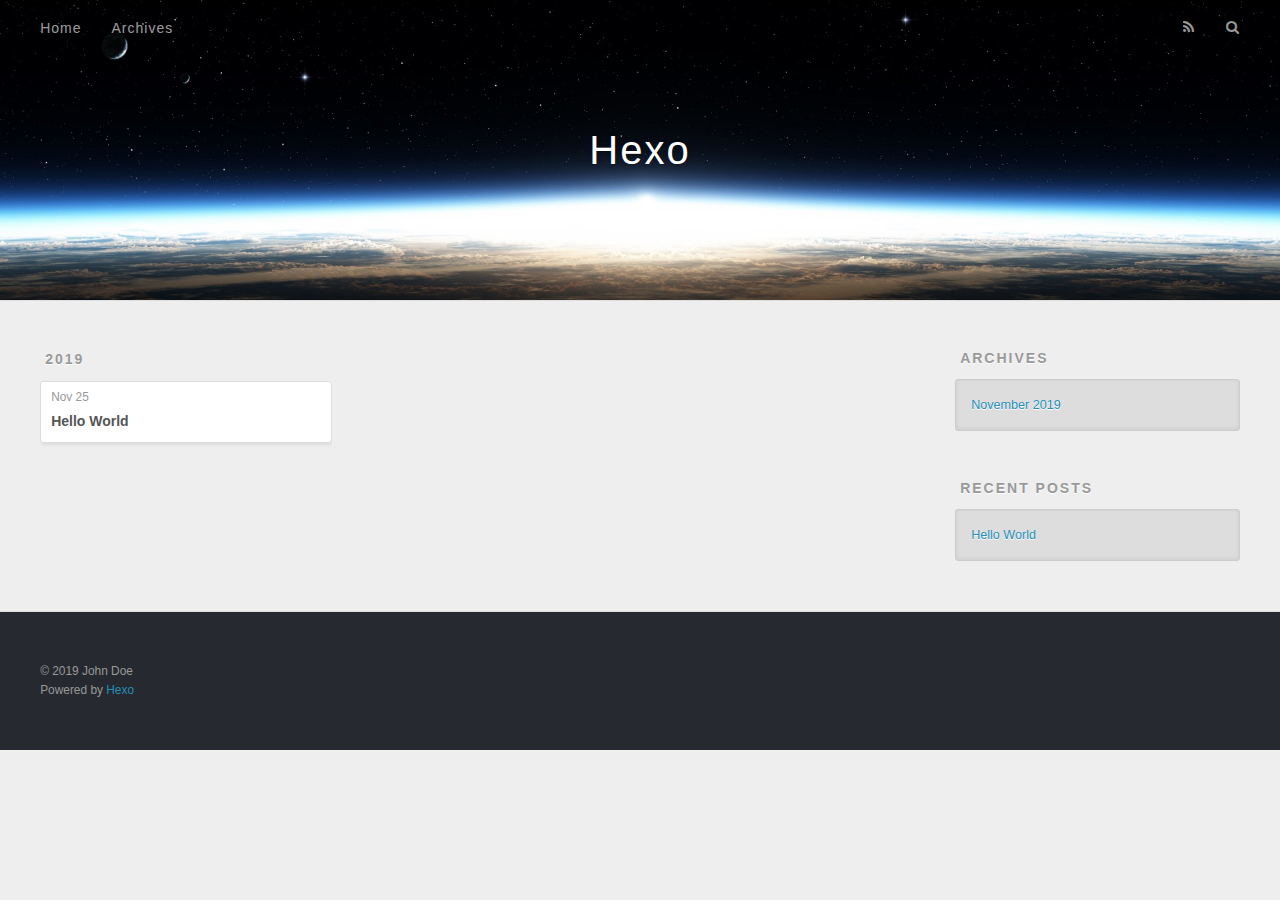
==== archives/index.html @ a78e25d3 "Site updated: 2019-11-25 18:58:09" ====
<!DOCTYPE html>
<html>
<head>
  <meta charset="utf-8">
  

  
  <title>Archives | Hexo</title>
  <meta name="viewport" content="width=device-width, initial-scale=1, maximum-scale=1">
  <meta property="og:type" content="website">
<meta property="og:title" content="Hexo">
<meta property="og:url" content="http:&#x2F;&#x2F;yoursite.com&#x2F;archives&#x2F;index.html">
<meta property="og:site_name" content="Hexo">
<meta property="og:locale" content="en">
<meta name="twitter:card" content="summary">
  
    <link rel="alternate" href="/atom.xml" title="Hexo" type="application/atom+xml">
  
  
    <link rel="icon" href="/favicon.png">
  
  
    <link href="//fonts.googleapis.com/css?family=Source+Code+Pro" rel="stylesheet" type="text/css">
  
  <link rel="stylesheet" href="/css/style.css">
</head>

<body>
  <div id="container">
    <div id="wrap">
      <header id="header">
  <div id="banner"></div>
  <div id="header-outer" class="outer">
    <div id="header-title" class="inner">
      <h1 id="logo-wrap">
        <a href="/" id="logo">Hexo</a>
      </h1>
      
    </div>
    <div id="header-inner" class="inner">
      <nav id="main-nav">
        <a id="main-nav-toggle" class="nav-icon"></a>
        
          <a class="main-nav-link" href="/">Home</a>
        
          <a class="main-nav-link" href="/archives">Archives</a>
        
      </nav>
      <nav id="sub-nav">
        
          <a id="nav-rss-link" class="nav-icon" href="/atom.xml" title="RSS Feed"></a>
        
        <a id="nav-search-btn" class="nav-icon" title="Search"></a>
      </nav>
      <div id="search-form-wrap">
        <form action="//google.com/search" method="get" accept-charset="UTF-8" class="search-form"><input type="search" name="q" class="search-form-input" placeholder="Search"><button type="submit" class="search-form-submit">&#xF002;</button><input type="hidden" name="sitesearch" value="http://yoursite.com"></form>
      </div>
    </div>
  </div>
</header>
      <div class="outer">
        <section id="main">
  
  
    
    
      
      
      <section class="archives-wrap">
        <div class="archive-year-wrap">
          <a href="/archives/2019" class="archive-year">2019</a>
        </div>
        <div class="archives">
    
    <article class="archive-article archive-type-post">
  <div class="archive-article-inner">
    <header class="archive-article-header">
      <a href="/2019/11/25/hello-world/" class="archive-article-date">
  <time datetime="2019-11-25T08:23:45.533Z" itemprop="datePublished">Nov 25</time>
</a>
      
  
    <h1 itemprop="name">
      <a class="archive-article-title" href="/2019/11/25/hello-world/">Hello World</a>
    </h1>
  

    </header>
  </div>
</article>
  
  
    </div></section>
  


</section>
        
          <aside id="sidebar">
  
    

  
    

  
    
  
    
  <div class="widget-wrap">
    <h3 class="widget-title">Archives</h3>
    <div class="widget">
      <ul class="archive-list"><li class="archive-list-item"><a class="archive-list-link" href="/archives/2019/11/">November 2019</a></li></ul>
    </div>
  </div>


  
    
  <div class="widget-wrap">
    <h3 class="widget-title">Recent Posts</h3>
    <div class="widget">
      <ul>
        
          <li>
            <a href="/2019/11/25/hello-world/">Hello World</a>
          </li>
        
      </ul>
    </div>
  </div>

  
</aside>
        
      </div>
      <footer id="footer">
  
  <div class="outer">
    <div id="footer-info" class="inner">
      &copy; 2019 John Doe<br>
      Powered by <a href="http://hexo.io/" target="_blank">Hexo</a>
    </div>
  </div>
</footer>
    </div>
    <nav id="mobile-nav">
  
    <a href="/" class="mobile-nav-link">Home</a>
  
    <a href="/archives" class="mobile-nav-link">Archives</a>
  
</nav>
    

<script src="//ajax.googleapis.com/ajax/libs/jquery/2.0.3/jquery.min.js"></script>


  <link rel="stylesheet" href="/fancybox/jquery.fancybox.css">
  <script src="/fancybox/jquery.fancybox.pack.js"></script>


<script src="/js/script.js"></script>



  </div>
</body>
</html>
---- css/style.css ----
body {
  width: 100%;
}
body:before,
body:after {
  content: "";
  display: table;
}
body:after {
  clear: both;
}
html,
body,
div,
span,
applet,
object,
iframe,
h1,
h2,
h3,
h4,
h5,
h6,
p,
blockquote,
pre,
a,
abbr,
acronym,
address,
big,
cite,
code,
del,
dfn,
em,
img,
ins,
kbd,
q,
s,
samp,
small,
strike,
strong,
sub,
sup,
tt,
var,
dl,
dt,
dd,
ol,
ul,
li,
fieldset,
form,
label,
legend,
table,
caption,
tbody,
tfoot,
thead,
tr,
th,
td {
  margin: 0;
  padding: 0;
  border: 0;
  outline: 0;
  font-weight: inherit;
  font-style: inherit;
  font-family: inherit;
  font-size: 100%;
  vertical-align: baseline;
}
body {
  line-height: 1;
  color: #000;
  background: #fff;
}
ol,
ul {
  list-style: none;
}
table {
  border-collapse: separate;
  border-spacing: 0;
  vertical-align: middle;
}
caption,
th,
td {
  text-align: left;
  font-weight: normal;
  vertical-align: middle;
}
a img {
  border: none;
}
input,
button {
  margin: 0;
  padding: 0;
}
input::-moz-focus-inner,
button::-moz-focus-inner {
  border: 0;
  padding: 0;
}
@font-face {
  font-family: FontAwesome;
  font-style: normal;
  font-weight: normal;
  src: url("fonts/fontawesome-webfont.eot?v=#4.0.3");
  src: url("fonts/fontawesome-webfont.eot?#iefix&v=#4.0.3") format("embedded-opentype"), url("fonts/fontawesome-webfont.woff?v=#4.0.3") format("woff"), url("fonts/fontawesome-webfont.ttf?v=#4.0.3") format("truetype"), url("fonts/fontawesome-webfont.svg#fontawesomeregular?v=#4.0.3") format("svg");
}
html,
body,
#container {
  height: 100%;
}
body {
  background: #eee;
  font: 14px -apple-system, BlinkMacSystemFont, "Segoe UI", "Roboto", "Oxygen", "Ubuntu", "Cantarell", "Fira Sans", "Droid Sans", "Helvetica Neue", sans-serif;
  -webkit-text-size-adjust: 100%;
}
.outer {
  max-width: 1220px;
  margin: 0 auto;
  padding: 0 20px;
}
.outer:before,
.outer:after {
  content: "";
  display: table;
}
.outer:after {
  clear: both;
}
.inner {
  display: inline;
  float: left;
  width: 98.33333333333333%;
  margin: 0 0.833333333333333%;
}
.left,
.alignleft {
  float: left;
}
.right,
.alignright {
  float: right;
}
.clear {
  clear: both;
}
#container {
  position: relative;
}
.mobile-nav-on {
  overflow: hidden;
}
#wrap {
  height: 100%;
  width: 100%;
  position: absolute;
  top: 0;
  left: 0;
  -webkit-transition: 0.2s ease-out;
  -moz-transition: 0.2s ease-out;
  -ms-transition: 0.2s ease-out;
  transition: 0.2s ease-out;
  z-index: 1;
  background: #eee;
}
.mobile-nav-on #wrap {
  left: 280px;
}
@media screen and (min-width: 768px) {
  #main {
    display: inline;
    float: left;
    width: 73.33333333333333%;
    margin: 0 0.833333333333333%;
  }
}
.article-date,
.article-category-link,
.archive-year,
.widget-title {
  text-decoration: none;
  text-transform: uppercase;
  letter-spacing: 2px;
  color: #999;
  margin-bottom: 1em;
  margin-left: 5px;
  line-height: 1em;
  text-shadow: 0 1px #fff;
  font-weight: bold;
}
.article-inner,
.archive-article-inner {
  background: #fff;
  -webkit-box-shadow: 1px 2px 3px #ddd;
  box-shadow: 1px 2px 3px #ddd;
  border: 1px solid #ddd;
  border-radius: 3px;
}
.article-entry h1,
.widget h1 {
  font-size: 2em;
}
.article-entry h2,
.widget h2 {
  font-size: 1.5em;
}
.article-entry h3,
.widget h3 {
  font-size: 1.3em;
}
.article-entry h4,
.widget h4 {
  font-size: 1.2em;
}
.article-entry h5,
.widget h5 {
  font-size: 1em;
}
.article-entry h6,
.widget h6 {
  font-size: 1em;
  color: #999;
}
.article-entry hr,
.widget hr {
  border: 1px dashed #ddd;
}
.article-entry strong,
.widget strong {
  font-weight: bold;
}
.article-entry em,
.widget em,
.article-entry cite,
.widget cite {
  font-style: italic;
}
.article-entry sup,
.widget sup,
.article-entry sub,
.widget sub {
  font-size: 0.75em;
  line-height: 0;
  position: relative;
  vertical-align: baseline;
}
.article-entry sup,
.widget sup {
  top: -0.5em;
}
.article-entry sub,
.widget sub {
  bottom: -0.2em;
}
.article-entry small,
.widget small {
  font-size: 0.85em;
}
.article-entry acronym,
.widget acronym,
.article-entry abbr,
.widget abbr {
  border-bottom: 1px dotted;
}
.article-entry ul,
.widget ul,
.article-entry ol,
.widget ol,
.article-entry dl,
.widget dl {
  margin: 0 20px;
  line-height: 1.6em;
}
.article-entry ul ul,
.widget ul ul,
.article-entry ol ul,
.widget ol ul,
.article-entry ul ol,
.widget ul ol,
.article-entry ol ol,
.widget ol ol {
  margin-top: 0;
  margin-bottom: 0;
}
.article-entry ul,
.widget ul {
  list-style: disc;
}
.article-entry ol,
.widget ol {
  list-style: decimal;
}
.article-entry dt,
.widget dt {
  font-weight: bold;
}
#header {
  height: 300px;
  position: relative;
  border-bottom: 1px solid #ddd;
}
#header:before,
#header:after {
  content: "";
  position: absolute;
  left: 0;
  right: 0;
  height: 40px;
}
#header:before {
  top: 0;
  background: -webkit-linear-gradient(rgba(0,0,0,0.2), transparent);
  background: -moz-linear-gradient(rgba(0,0,0,0.2), transparent);
  background: -ms-linear-gradient(rgba(0,0,0,0.2), transparent);
  background: linear-gradient(rgba(0,0,0,0.2), transparent);
}
#header:after {
  bottom: 0;
  background: -webkit-linear-gradient(transparent, rgba(0,0,0,0.2));
  background: -moz-linear-gradient(transparent, rgba(0,0,0,0.2));
  background: -ms-linear-gradient(transparent, rgba(0,0,0,0.2));
  background: linear-gradient(transparent, rgba(0,0,0,0.2));
}
#header-outer {
  height: 100%;
  position: relative;
}
#header-inner {
  position: relative;
  overflow: hidden;
}
#banner {
  position: absolute;
  top: 0;
  left: 0;
  width: 100%;
  height: 100%;
  background: url("images/banner.jpg") center #000;
  -webkit-background-size: cover;
  -moz-background-size: cover;
  background-size: cover;
  z-index: -1;
}
#header-title {
  text-align: center;
  height: 40px;
  position: absolute;
  top: 50%;
  left: 0;
  margin-top: -20px;
}
#logo,
#subtitle {
  text-decoration: none;
  color: #fff;
  font-weight: 300;
  text-shadow: 0 1px 4px rgba(0,0,0,0.3);
}
#logo {
  font-size: 40px;
  line-height: 40px;
  letter-spacing: 2px;
}
#subtitle {
  font-size: 16px;
  line-height: 16px;
  letter-spacing: 1px;
}
#subtitle-wrap {
  margin-top: 16px;
}
#main-nav {
  float: left;
  margin-left: -15px;
}
.nav-icon,
.main-nav-link {
  float: left;
  color: #fff;
  opacity: 0.6;
  text-decoration: none;
  text-shadow: 0 1px rgba(0,0,0,0.2);
  -webkit-transition: opacity 0.2s;
  -moz-transition: opacity 0.2s;
  -ms-transition: opacity 0.2s;
  transition: opacity 0.2s;
  display: block;
  padding: 20px 15px;
}
.nav-icon:hover,
.main-nav-link:hover {
  opacity: 1;
}
.nav-icon {
  font-family: FontAwesome;
  text-align: center;
  font-size: 14px;
  width: 14px;
  height: 14px;
  padding: 20px 15px;
  position: relative;
  cursor: pointer;
}
.main-nav-link {
  font-weight: 300;
  letter-spacing: 1px;
}
@media screen and (max-width: 479px) {
  .main-nav-link {
    display: none;
  }
}
#main-nav-toggle {
  display: none;
}
#main-nav-toggle:before {
  content: "\f0c9";
}
@media screen and (max-width: 479px) {
  #main-nav-toggle {
    display: block;
  }
}
#sub-nav {
  float: right;
  margin-right: -15px;
}
#nav-rss-link:before {
  content: "\f09e";
}
#nav-search-btn:before {
  content: "\f002";
}
#search-form-wrap {
  position: absolute;
  top: 15px;
  width: 150px;
  height: 30px;
  right: -150px;
  opacity: 0;
  -webkit-transition: 0.2s ease-out;
  -moz-transition: 0.2s ease-out;
  -ms-transition: 0.2s ease-out;
  transition: 0.2s ease-out;
}
#search-form-wrap.on {
  opacity: 1;
  right: 0;
}
@media screen and (max-width: 479px) {
  #search-form-wrap {
    width: 100%;
    right: -100%;
  }
}
.search-form {
  position: absolute;
  top: 0;
  left: 0;
  right: 0;
  background: #fff;
  padding: 5px 15px;
  border-radius: 15px;
  -webkit-box-shadow: 0 0 10px rgba(0,0,0,0.3);
  box-shadow: 0 0 10px rgba(0,0,0,0.3);
}
.search-form-input {
  border: none;
  background: none;
  color: #555;
  width: 100%;
  font: 13px -apple-system, BlinkMacSystemFont, "Segoe UI", "Roboto", "Oxygen", "Ubuntu", "Cantarell", "Fira Sans", "Droid Sans", "Helvetica Neue", sans-serif;
  outline: none;
}
.search-form-input::-webkit-search-results-decoration,
.search-form-input::-webkit-search-cancel-button {
  -webkit-appearance: none;
}
.search-form-submit {
  position: absolute;
  top: 50%;
  right: 10px;
  margin-top: -7px;
  font: 13px FontAwesome;
  border: none;
  background: none;
  color: #bbb;
  cursor: pointer;
}
.search-form-submit:hover,
.search-form-submit:focus {
  color: #777;
}
.article {
  margin: 50px 0;
}
.article-inner {
  overflow: hidden;
}
.article-meta:before,
.article-meta:after {
  content: "";
  display: table;
}
.article-meta:after {
  clear: both;
}
.article-date {
  float: left;
}
.article-category {
  float: left;
  line-height: 1em;
  color: #ccc;
  text-shadow: 0 1px #fff;
  margin-left: 8px;
}
.article-category:before {
  content: "\2022";
}
.article-category-link {
  margin: 0 12px 1em;
}
.article-header {
  padding: 20px 20px 0;
}
.article-title {
  text-decoration: none;
  font-size: 2em;
  font-weight: bold;
  color: #555;
  line-height: 1.1em;
  -webkit-transition: color 0.2s;
  -moz-transition: color 0.2s;
  -ms-transition: color 0.2s;
  transition: color 0.2s;
}
a.article-title:hover {
  color: #258fb8;
}
.article-entry {
  color: #555;
  padding: 0 20px;
}
.article-entry:before,
.article-entry:after {
  content: "";
  display: table;
}
.article-entry:after {
  clear: both;
}
.article-entry p,
.article-entry table {
  line-height: 1.6em;
  margin: 1.6em 0;
}
.article-entry h1,
.article-entry h2,
.article-entry h3,
.article-entry h4,
.article-entry h5,
.article-entry h6 {
  font-weight: bold;
}
.article-entry h1,
.article-entry h2,
.article-entry h3,
.article-entry h4,
.article-entry h5,
.article-entry h6 {
  line-height: 1.1em;
  margin: 1.1em 0;
}
.article-entry a {
  color: #258fb8;
  text-decoration: none;
}
.article-entry a:hover {
  text-decoration: underline;
}
.article-entry ul,
.article-entry ol,
.article-entry dl {
  margin-top: 1.6em;
  margin-bottom: 1.6em;
}
.article-entry img,
.article-entry video {
  max-width: 100%;
  height: auto;
  display: block;
  margin: auto;
}
.article-entry iframe {
  border: none;
}
.article-entry table {
  width: 100%;
  border-collapse: collapse;
  border-spacing: 0;
}
.article-entry th {
  font-weight: bold;
  border-bottom: 3px solid #ddd;
  padding-bottom: 0.5em;
}
.article-entry td {
  border-bottom: 1px solid #ddd;
  padding: 10px 0;
}
.article-entry blockquote {
  font-family: Georgia, "Times New Roman", serif;
  font-size: 1.4em;
  margin: 1.6em 20px;
  text-align: center;
}
.article-entry blockquote footer {
  font-size: 14px;
  margin: 1.6em 0;
  font-family: -apple-system, BlinkMacSystemFont, "Segoe UI", "Roboto", "Oxygen", "Ubuntu", "Cantarell", "Fira Sans", "Droid Sans", "Helvetica Neue", sans-serif;
}
.article-entry blockquote footer cite:before {
  content: "—";
  padding: 0 0.5em;
}
.article-entry .pullquote {
  text-align: left;
  width: 45%;
  margin: 0;
}
.article-entry .pullquote.left {
  margin-left: 0.5em;
  margin-right: 1em;
}
.article-entry .pullquote.right {
  margin-right: 0.5em;
  margin-left: 1em;
}
.article-entry .caption {
  color: #999;
  display: block;
  font-size: 0.9em;
  margin-top: 0.5em;
  position: relative;
  text-align: center;
}
.article-entry .video-container {
  position: relative;
  padding-top: 56.25%;
  height: 0;
  overflow: hidden;
}
.article-entry .video-container iframe,
.article-entry .video-container object,
.article-entry .video-container embed {
  position: absolute;
  top: 0;
  left: 0;
  width: 100%;
  height: 100%;
  margin-top: 0;
}
.article-more-link a {
  display: inline-block;
  line-height: 1em;
  padding: 6px 15px;
  border-radius: 15px;
  background: #eee;
  color: #999;
  text-shadow: 0 1px #fff;
  text-decoration: none;
}
.article-more-link a:hover {
  background: #258fb8;
  color: #fff;
  text-decoration: none;
  text-shadow: 0 1px #1e7293;
}
.article-footer {
  font-size: 0.85em;
  line-height: 1.6em;
  border-top: 1px solid #ddd;
  padding-top: 1.6em;
  margin: 0 20px 20px;
}
.article-footer:before,
.article-footer:after {
  content: "";
  display: table;
}
.article-footer:after {
  clear: both;
}
.article-footer a {
  color: #999;
  text-decoration: none;
}
.article-footer a:hover {
  color: #555;
}
.article-tag-list-item {
  float: left;
  margin-right: 10px;
}
.article-tag-list-link:before {
  content: "#";
}
.article-comment-link {
  float: right;
}
.article-comment-link:before {
  content: "\f075";
  font-family: FontAwesome;
  padding-right: 8px;
}
.article-share-link {
  cursor: pointer;
  float: right;
  margin-left: 20px;
}
.article-share-link:before {
  content: "\f064";
  font-family: FontAwesome;
  padding-right: 6px;
}
#article-nav {
  position: relative;
}
#article-nav:before,
#article-nav:after {
  content: "";
  display: table;
}
#article-nav:after {
  clear: both;
}
@media screen and (min-width: 768px) {
  #article-nav {
    margin: 50px 0;
  }
  #article-nav:before {
    width: 8px;
    height: 8px;
    position: absolute;
    top: 50%;
    left: 50%;
    margin-top: -4px;
    margin-left: -4px;
    content: "";
    border-radius: 50%;
    background: #ddd;
    -webkit-box-shadow: 0 1px 2px #fff;
    box-shadow: 0 1px 2px #fff;
  }
}
.article-nav-link-wrap {
  text-decoration: none;
  text-shadow: 0 1px #fff;
  color: #999;
  -webkit-box-sizing: border-box;
  -moz-box-sizing: border-box;
  box-sizing: border-box;
  margin-top: 50px;
  text-align: center;
  display: block;
}
.article-nav-link-wrap:hover {
  color: #555;
}
@media screen and (min-width: 768px) {
  .article-nav-link-wrap {
    width: 50%;
    margin-top: 0;
  }
}
@media screen and (min-width: 768px) {
  #article-nav-newer {
    float: left;
    text-align: right;
    padding-right: 20px;
  }
}
@media screen and (min-width: 768px) {
  #article-nav-older {
    float: right;
    text-align: left;
    padding-left: 20px;
  }
}
.article-nav-caption {
  text-transform: uppercase;
  letter-spacing: 2px;
  color: #ddd;
  line-height: 1em;
  font-weight: bold;
}
#article-nav-newer .article-nav-caption {
  margin-right: -2px;
}
.article-nav-title {
  font-size: 0.85em;
  line-height: 1.6em;
  margin-top: 0.5em;
}
.article-share-box {
  position: absolute;
  display: none;
  background: #fff;
  -webkit-box-shadow: 1px 2px 10px rgba(0,0,0,0.2);
  box-shadow: 1px 2px 10px rgba(0,0,0,0.2);
  border-radius: 3px;
  margin-left: -145px;
  overflow: hidden;
  z-index: 1;
}
.article-share-box.on {
  display: block;
}
.article-share-input {
  width: 100%;
  background: none;
  -webkit-box-sizing: border-box;
  -moz-box-sizing: border-box;
  box-sizing: border-box;
  font: 14px -apple-system, BlinkMacSystemFont, "Segoe UI", "Roboto", "Oxygen", "Ubuntu", "Cantarell", "Fira Sans", "Droid Sans", "Helvetica Neue", sans-serif;
  padding: 0 15px;
  color: #555;
  outline: none;
  border: 1px solid #ddd;
  border-radius: 3px 3px 0 0;
  height: 36px;
  line-height: 36px;
}
.article-share-links {
  background: #eee;
}
.article-share-links:before,
.article-share-links:after {
  content: "";
  display: table;
}
.article-share-links:after {
  clear: both;
}
.article-share-twitter,
.article-share-facebook,
.article-share-pinterest,
.article-share-google {
  width: 50px;
  height: 36px;
  display: block;
  float: left;
  position: relative;
  color: #999;
  text-shadow: 0 1px #fff;
}
.article-share-twitter:before,
.article-share-facebook:before,
.article-share-pinterest:before,
.article-share-google:before {
  font-size: 20px;
  font-family: FontAwesome;
  width: 20px;
  height: 20px;
  position: absolute;
  top: 50%;
  left: 50%;
  margin-top: -10px;
  margin-left: -10px;
  text-align: center;
}
.article-share-twitter:hover,
.article-share-facebook:hover,
.article-share-pinterest:hover,
.article-share-google:hover {
  color: #fff;
}
.article-share-twitter:before {
  content: "\f099";
}
.article-share-twitter:hover {
  background: #00aced;
  text-shadow: 0 1px #008abe;
}
.article-share-facebook:before {
  content: "\f09a";
}
.article-share-facebook:hover {
  background: #3b5998;
  text-shadow: 0 1px #2f477a;
}
.article-share-pinterest:before {
  content: "\f0d2";
}
.article-share-pinterest:hover {
  background: #cb2027;
  text-shadow: 0 1px #a21a1f;
}
.article-share-google:before {
  content: "\f0d5";
}
.article-share-google:hover {
  background: #dd4b39;
  text-shadow: 0 1px #be3221;
}
.article-gallery {
  background: #000;
  position: relative;
}
.article-gallery-photos {
  position: relative;
  overflow: hidden;
}
.article-gallery-img {
  display: none;
  max-width: 100%;
}
.article-gallery-img:first-child {
  display: block;
}
.article-gallery-img.loaded {
  position: absolute;
  display: block;
}
.article-gallery-img img {
  display: block;
  max-width: 100%;
  margin: 0 auto;
}
#comments {
  background: #fff;
  -webkit-box-shadow: 1px 2px 3px #ddd;
  box-shadow: 1px 2px 3px #ddd;
  padding: 20px;
  border: 1px solid #ddd;
  border-radius: 3px;
  margin: 50px 0;
}
#comments a {
  color: #258fb8;
}
.archives-wrap {
  margin: 50px 0;
}
.archives:before,
.archives:after {
  content: "";
  display: table;
}
.archives:after {
  clear: both;
}
.archive-year-wrap {
  margin-bottom: 1em;
}
.archives {
  -webkit-column-gap: 10px;
  -moz-column-gap: 10px;
  column-gap: 10px;
}
@media screen and (min-width: 480px) and (max-width: 767px) {
  .archives {
    -webkit-column-count: 2;
    -moz-column-count: 2;
    column-count: 2;
  }
}
@media screen and (min-width: 768px) {
  .archives {
    -webkit-column-count: 3;
    -moz-column-count: 3;
    column-count: 3;
  }
}
.archive-article {
  -webkit-column-break-inside: avoid;
  page-break-inside: avoid;
  overflow: hidden;
  break-inside: avoid-column;
}
.archive-article-inner {
  padding: 10px;
  margin-bottom: 15px;
}
.archive-article-title {
  text-decoration: none;
  font-weight: bold;
  color: #555;
  -webkit-transition: color 0.2s;
  -moz-transition: color 0.2s;
  -ms-transition: color 0.2s;
  transition: color 0.2s;
  line-height: 1.6em;
}
.archive-article-title:hover {
  color: #258fb8;
}
.archive-article-footer {
  margin-top: 1em;
}
.archive-article-date {
  color: #999;
  text-decoration: none;
  font-size: 0.85em;
  line-height: 1em;
  margin-bottom: 0.5em;
  display: block;
}
#page-nav {
  margin: 50px auto;
  background: #fff;
  -webkit-box-shadow: 1px 2px 3px #ddd;
  box-shadow: 1px 2px 3px #ddd;
  border: 1px solid #ddd;
  border-radius: 3px;
  text-align: center;
  color: #999;
  overflow: hidden;
}
#page-nav:before,
#page-nav:after {
  content: "";
  display: table;
}
#page-nav:after {
  clear: both;
}
#page-nav a,
#page-nav span {
  padding: 10px 20px;
  line-height: 1;
  height: 2ex;
}
#page-nav a {
  color: #999;
  text-decoration: none;
}
#page-nav a:hover {
  background: #999;
  color: #fff;
}
#page-nav .prev {
  float: left;
}
#page-nav .next {
  float: right;
}
#page-nav .page-number {
  display: inline-block;
}
@media screen and (max-width: 479px) {
  #page-nav .page-number {
    display: none;
  }
}
#page-nav .current {
  color: #555;
  font-weight: bold;
}
#page-nav .space {
  color: #ddd;
}
#footer {
  background: #262a30;
  padding: 50px 0;
  border-top: 1px solid #ddd;
  color: #999;
}
#footer a {
  color: #258fb8;
  text-decoration: none;
}
#footer a:hover {
  text-decoration: underline;
}
#footer-info {
  line-height: 1.6em;
  font-size: 0.85em;
}
.article-entry pre,
.article-entry .highlight {
  background: #2d2d2d;
  margin: 0 -20px;
  padding: 15px 20px;
  border-style: solid;
  border-color: #ddd;
  border-width: 1px 0;
  overflow: auto;
  color: #ccc;
  line-height: 22.400000000000002px;
}
.article-entry .highlight .gutter pre,
.article-entry .gist .gist-file .gist-data .line-numbers {
  color: #666;
  font-size: 0.85em;
}
.article-entry pre,
.article-entry code {
  font-family: "Source Code Pro", Consolas, Monaco, Menlo, Consolas, monospace;
}
.article-entry code {
  background: #eee;
  text-shadow: 0 1px #fff;
  padding: 0 0.3em;
}
.article-entry pre code {
  background: none;
  text-shadow: none;
  padding: 0;
}
.article-entry .highlight pre {
  border: none;
  margin: 0;
  padding: 0;
}
.article-entry .highlight table {
  margin: 0;
  width: auto;
}
.article-entry .highlight td {
  border: none;
  padding: 0;
}
.article-entry .highlight figcaption {
  font-size: 0.85em;
  color: #999;
  line-height: 1em;
  margin-bottom: 1em;
}
.article-entry .highlight figcaption:before,
.article-entry .highlight figcaption:after {
  content: "";
  display: table;
}
.article-entry .highlight figcaption:after {
  clear: both;
}
.article-entry .highlight figcaption a {
  float: right;
}
.article-entry .highlight .gutter pre {
  text-align: right;
  padding-right: 20px;
}
.article-entry .highlight .line {
  height: 22.400000000000002px;
}
.article-entry .highlight .line.marked {
  background: #515151;
}
.article-entry .gist {
  margin: 0 -20px;
  border-style: solid;
  border-color: #ddd;
  border-width: 1px 0;
  background: #2d2d2d;
  padding: 15px 20px 15px 0;
}
.article-entry .gist .gist-file {
  border: none;
  font-family: "Source Code Pro", Consolas, Monaco, Menlo, Consolas, monospace;
  margin: 0;
}
.article-entry .gist .gist-file .gist-data {
  background: none;
  border: none;
}
.article-entry .gist .gist-file .gist-data .line-numbers {
  background: none;
  border: none;
  padding: 0 20px 0 0;
}
.article-entry .gist .gist-file .gist-data .line-data {
  padding: 0 !important;
}
.article-entry .gist .gist-file .highlight {
  margin: 0;
  padding: 0;
  border: none;
}
.article-entry .gist .gist-file .gist-meta {
  background: #2d2d2d;
  color: #999;
  font: 0.85em -apple-system, BlinkMacSystemFont, "Segoe UI", "Roboto", "Oxygen", "Ubuntu", "Cantarell", "Fira Sans", "Droid Sans", "Helvetica Neue", sans-serif;
  text-shadow: 0 0;
  padding: 0;
  margin-top: 1em;
  margin-left: 20px;
}
.article-entry .gist .gist-file .gist-meta a {
  color: #258fb8;
  font-weight: normal;
}
.article-entry .gist .gist-file .gist-meta a:hover {
  text-decoration: underline;
}
pre .comment,
pre .title {
  color: #999;
}
pre .variable,
pre .attribute,
pre .tag,
pre .regexp,
pre .ruby .constant,
pre .xml .tag .title,
pre .xml .pi,
pre .xml .doctype,
pre .html .doctype,
pre .css .id,
pre .css .class,
pre .css .pseudo {
  color: #f2777a;
}
pre .number,
pre .preprocessor,
pre .built_in,
pre .literal,
pre .params,
pre .constant {
  color: #f99157;
}
pre .class,
pre .ruby .class .title,
pre .css .rules .attribute {
  color: #9c9;
}
pre .string,
pre .value,
pre .inheritance,
pre .header,
pre .ruby .symbol,
pre .xml .cdata {
  color: #9c9;
}
pre .css .hexcolor {
  color: #6cc;
}
pre .function,
pre .python .decorator,
pre .python .title,
pre .ruby .function .title,
pre .ruby .title .keyword,
pre .perl .sub,
pre .javascript .title,
pre .coffeescript .title {
  color: #69c;
}
pre .keyword,
pre .javascript .function {
  color: #c9c;
}
@media screen and (max-width: 479px) {
  #mobile-nav {
    position: absolute;
    top: 0;
    left: 0;
    width: 280px;
    height: 100%;
    background: #191919;
    border-right: 1px solid #fff;
  }
}
@media screen and (max-width: 479px) {
  .mobile-nav-link {
    display: block;
    color: #999;
    text-decoration: none;
    padding: 15px 20px;
    font-weight: bold;
  }
  .mobile-nav-link:hover {
    color: #fff;
  }
}
@media screen and (min-width: 768px) {
  #sidebar {
    display: inline;
    float: left;
    width: 23.333333333333332%;
    margin: 0 0.833333333333333%;
  }
}
.widget-wrap {
  margin: 50px 0;
}
.widget {
  color: #777;
  text-shadow: 0 1px #fff;
  background: #ddd;
  -webkit-box-shadow: 0 -1px 4px #ccc inset;
  box-shadow: 0 -1px 4px #ccc inset;
  border: 1px solid #ccc;
  padding: 15px;
  border-radius: 3px;
}
.widget a {
  color: #258fb8;
  text-decoration: none;
}
.widget a:hover {
  text-decoration: underline;
}
.widget ul ul,
.widget ol ul,
.widget dl ul,
.widget ul ol,
.widget ol ol,
.widget dl ol,
.widget ul dl,
.widget ol dl,
.widget dl dl {
  margin-left: 15px;
  list-style: disc;
}
.widget {
  line-height: 1.6em;
  word-wrap: break-word;
  font-size: 0.9em;
}
.widget ul,
.widget ol {
  list-style: none;
  margin: 0;
}
.widget ul ul,
.widget ol ul,
.widget ul ol,
.widget ol ol {
  margin: 0 20px;
}
.widget ul ul,
.widget ol ul {
  list-style: disc;
}
.widget ul ol,
.widget ol ol {
  list-style: decimal;
}
.category-list-count,
.tag-list-count,
.archive-list-count {
  padding-left: 5px;
  color: #999;
  font-size: 0.85em;
}
.category-list-count:before,
.tag-list-count:before,
.archive-list-count:before {
  content: "(";
}
.category-list-count:after,
.tag-list-count:after,
.archive-list-count:after {
  content: ")";
}
.tagcloud a {
  margin-right: 5px;
  display: inline-block;
}
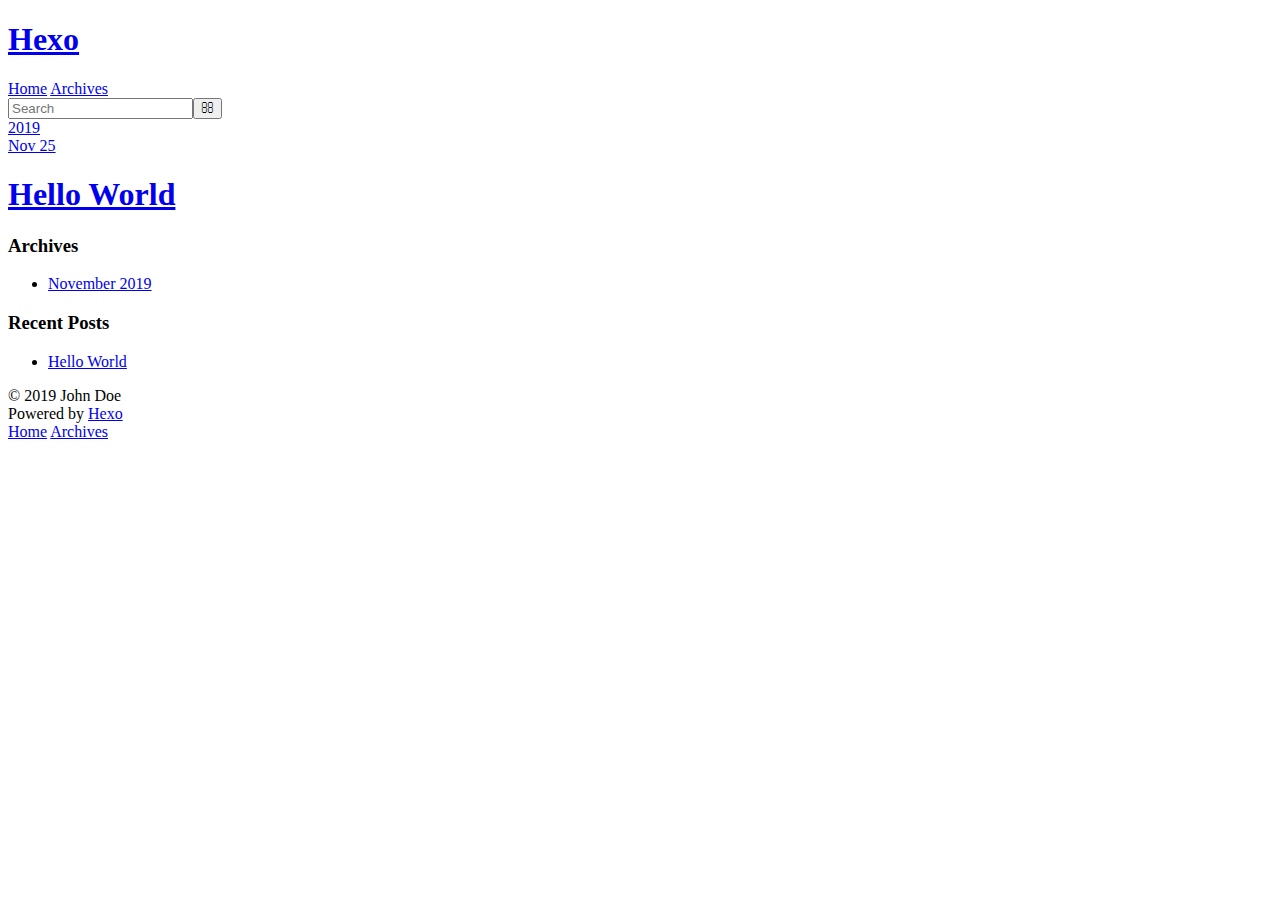
==== commit bae56a9a: "Site updated: 2019-11-25 19:05:47" ====
--- a/archives/index.html
+++ b/archives/index.html
@@ -14,7 +14,7 @@
 <meta property="og:locale" content="en">
 <meta name="twitter:card" content="summary">
   
-    <link rel="alternate" href="/atom.xml" title="Hexo" type="application/atom+xml">
+    <link rel="alternate" href="/blog/atom.xml" title="Hexo" type="application/atom+xml">
   
   
     <link rel="icon" href="/favicon.png">
@@ -22,7 +22,7 @@
   
     <link href="//fonts.googleapis.com/css?family=Source+Code+Pro" rel="stylesheet" type="text/css">
   
-  <link rel="stylesheet" href="/css/style.css">
+  <link rel="stylesheet" href="/blog/css/style.css">
 </head>
 
 <body>
@@ -33,7 +33,7 @@
   <div id="header-outer" class="outer">
     <div id="header-title" class="inner">
       <h1 id="logo-wrap">
-        <a href="/" id="logo">Hexo</a>
+        <a href="/blog/" id="logo">Hexo</a>
       </h1>
       
     </div>
@@ -41,14 +41,14 @@
       <nav id="main-nav">
         <a id="main-nav-toggle" class="nav-icon"></a>
         
-          <a class="main-nav-link" href="/">Home</a>
+          <a class="main-nav-link" href="/blog/">Home</a>
         
-          <a class="main-nav-link" href="/archives">Archives</a>
+          <a class="main-nav-link" href="/blog/archives">Archives</a>
         
       </nav>
       <nav id="sub-nav">
         
-          <a id="nav-rss-link" class="nav-icon" href="/atom.xml" title="RSS Feed"></a>
+          <a id="nav-rss-link" class="nav-icon" href="/blog/atom.xml" title="RSS Feed"></a>
         
         <a id="nav-search-btn" class="nav-icon" title="Search"></a>
       </nav>
@@ -68,20 +68,20 @@
       
       <section class="archives-wrap">
         <div class="archive-year-wrap">
-          <a href="/archives/2019" class="archive-year">2019</a>
+          <a href="/blog/archives/2019" class="archive-year">2019</a>
         </div>
         <div class="archives">
     
     <article class="archive-article archive-type-post">
   <div class="archive-article-inner">
     <header class="archive-article-header">
-      <a href="/2019/11/25/hello-world/" class="archive-article-date">
+      <a href="/blog/2019/11/25/hello-world/" class="archive-article-date">
   <time datetime="2019-11-25T08:23:45.533Z" itemprop="datePublished">Nov 25</time>
 </a>
       
   
     <h1 itemprop="name">
-      <a class="archive-article-title" href="/2019/11/25/hello-world/">Hello World</a>
+      <a class="archive-article-title" href="/blog/2019/11/25/hello-world/">Hello World</a>
     </h1>
   
 
@@ -110,7 +110,7 @@
   <div class="widget-wrap">
     <h3 class="widget-title">Archives</h3>
     <div class="widget">
-      <ul class="archive-list"><li class="archive-list-item"><a class="archive-list-link" href="/archives/2019/11/">November 2019</a></li></ul>
+      <ul class="archive-list"><li class="archive-list-item"><a class="archive-list-link" href="/blog/archives/2019/11/">November 2019</a></li></ul>
     </div>
   </div>
 
@@ -123,7 +123,7 @@
       <ul>
         
           <li>
-            <a href="/2019/11/25/hello-world/">Hello World</a>
+            <a href="/blog/2019/11/25/hello-world/">Hello World</a>
           </li>
         
       </ul>
@@ -146,9 +146,9 @@
     </div>
     <nav id="mobile-nav">
   
-    <a href="/" class="mobile-nav-link">Home</a>
+    <a href="/blog/" class="mobile-nav-link">Home</a>
   
-    <a href="/archives" class="mobile-nav-link">Archives</a>
+    <a href="/blog/archives" class="mobile-nav-link">Archives</a>
   
 </nav>
     
@@ -156,11 +156,11 @@
 <script src="//ajax.googleapis.com/ajax/libs/jquery/2.0.3/jquery.min.js"></script>
 
 
-  <link rel="stylesheet" href="/fancybox/jquery.fancybox.css">
-  <script src="/fancybox/jquery.fancybox.pack.js"></script>
+  <link rel="stylesheet" href="/blog/fancybox/jquery.fancybox.css">
+  <script src="/blog/fancybox/jquery.fancybox.pack.js"></script>
 
 
-<script src="/js/script.js"></script>
+<script src="/blog/js/script.js"></script>
 
 
 
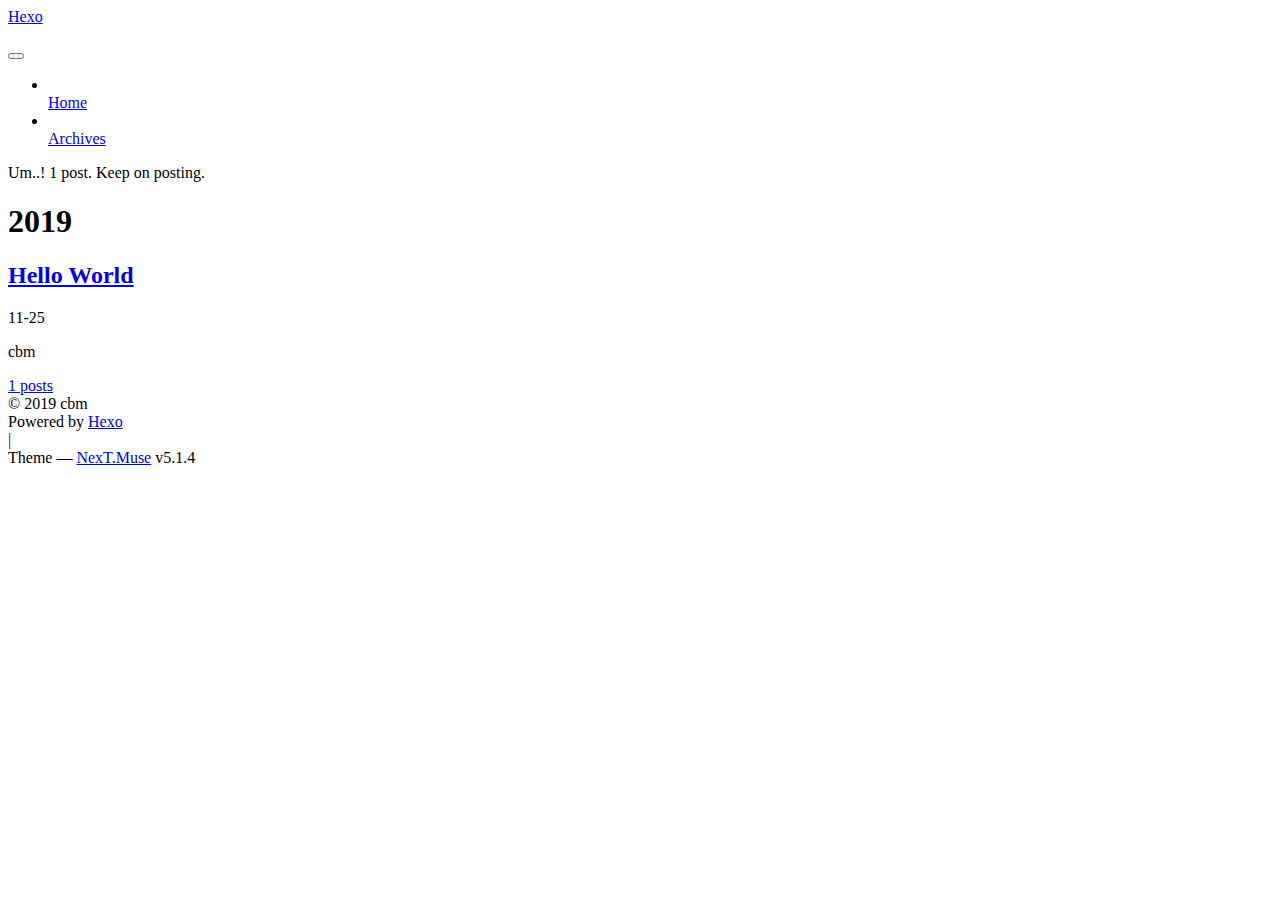
==== commit 10ca378f: "Site updated: 2019-11-26 10:49:28" ====
--- a/archives/index.html
+++ b/archives/index.html
@@ -1,169 +1,550 @@
 <!DOCTYPE html>
-<html>
+
+
+
+  
+
+
+<html class="theme-next muse use-motion" lang="en">
 <head>
-  <meta charset="utf-8">
-  
-
-  
-  <title>Archives | Hexo</title>
-  <meta name="viewport" content="width=device-width, initial-scale=1, maximum-scale=1">
-  <meta property="og:type" content="website">
+  <meta charset="UTF-8"/>
+<meta http-equiv="X-UA-Compatible" content="IE=edge" />
+<meta name="viewport" content="width=device-width, initial-scale=1, maximum-scale=1"/>
+<meta name="theme-color" content="#222">
+
+
+
+
+
+
+
+
+
+<meta http-equiv="Cache-Control" content="no-transform" />
+<meta http-equiv="Cache-Control" content="no-siteapp" />
+
+
+
+
+
+
+
+
+
+
+
+
+
+
+
+
+  
+  
+  <link href="/blog/lib/fancybox/source/jquery.fancybox.css?v=2.1.5" rel="stylesheet" type="text/css" />
+
+
+
+
+
+
+
+<link href="/blog/lib/font-awesome/css/font-awesome.min.css?v=4.6.2" rel="stylesheet" type="text/css" />
+
+<link href="/blog/css/main.css?v=5.1.4" rel="stylesheet" type="text/css" />
+
+
+  <link rel="apple-touch-icon" sizes="180x180" href="/blog/images/apple-touch-icon-next.png?v=5.1.4">
+
+
+  <link rel="icon" type="image/png" sizes="32x32" href="/blog/images/favicon-32x32-next.png?v=5.1.4">
+
+
+  <link rel="icon" type="image/png" sizes="16x16" href="/blog/images/favicon-16x16-next.png?v=5.1.4">
+
+
+  <link rel="mask-icon" href="/blog/images/logo.svg?v=5.1.4" color="#222">
+
+
+
+
+
+  <meta name="keywords" content="Hexo, NexT" />
+
+
+
+
+
+
+
+
+
+
+<meta property="og:type" content="website">
 <meta property="og:title" content="Hexo">
 <meta property="og:url" content="http:&#x2F;&#x2F;yoursite.com&#x2F;archives&#x2F;index.html">
 <meta property="og:site_name" content="Hexo">
 <meta property="og:locale" content="en">
 <meta name="twitter:card" content="summary">
-  
-    <link rel="alternate" href="/blog/atom.xml" title="Hexo" type="application/atom+xml">
-  
-  
-    <link rel="icon" href="/favicon.png">
-  
-  
-    <link href="//fonts.googleapis.com/css?family=Source+Code+Pro" rel="stylesheet" type="text/css">
-  
-  <link rel="stylesheet" href="/blog/css/style.css">
+
+
+
+<script type="text/javascript" id="hexo.configurations">
+  var NexT = window.NexT || {};
+  var CONFIG = {
+    root: '/blog/',
+    scheme: 'Muse',
+    version: '5.1.4',
+    sidebar: {"position":"left","display":"post","offset":12,"b2t":false,"scrollpercent":false,"onmobile":false},
+    fancybox: true,
+    tabs: true,
+    motion: {"enable":true,"async":false,"transition":{"post_block":"fadeIn","post_header":"slideDownIn","post_body":"slideDownIn","coll_header":"slideLeftIn","sidebar":"slideUpIn"}},
+    duoshuo: {
+      userId: '0',
+      author: 'Author'
+    },
+    algolia: {
+      applicationID: '',
+      apiKey: '',
+      indexName: '',
+      hits: {"per_page":10},
+      labels: {"input_placeholder":"Search for Posts","hits_empty":"We didn't find any results for the search: ${query}","hits_stats":"${hits} results found in ${time} ms"}
+    }
+  };
+</script>
+
+
+
+  <link rel="canonical" href="http://yoursite.com/archives/"/>
+
+
+
+
+
+  <title>Archive | Hexo</title>
+  
+
+
+
+
+
+
+
+
 </head>
 
-<body>
-  <div id="container">
-    <div id="wrap">
-      <header id="header">
-  <div id="banner"></div>
-  <div id="header-outer" class="outer">
-    <div id="header-title" class="inner">
-      <h1 id="logo-wrap">
-        <a href="/blog/" id="logo">Hexo</a>
-      </h1>
-      
+<body itemscope itemtype="http://schema.org/WebPage" lang="en">
+
+  
+  
+    
+  
+
+  <div class="container sidebar-position-left page-archive">
+    <div class="headband"></div>
+
+    <header id="header" class="header" itemscope itemtype="http://schema.org/WPHeader">
+      <div class="header-inner"><div class="site-brand-wrapper">
+  <div class="site-meta ">
+    
+
+    <div class="custom-logo-site-title">
+      <a href="/blog/"  class="brand" rel="start">
+        <span class="logo-line-before"><i></i></span>
+        <span class="site-title">Hexo</span>
+        <span class="logo-line-after"><i></i></span>
+      </a>
     </div>
-    <div id="header-inner" class="inner">
-      <nav id="main-nav">
-        <a id="main-nav-toggle" class="nav-icon"></a>
-        
-          <a class="main-nav-link" href="/blog/">Home</a>
-        
-          <a class="main-nav-link" href="/blog/archives">Archives</a>
-        
-      </nav>
-      <nav id="sub-nav">
-        
-          <a id="nav-rss-link" class="nav-icon" href="/blog/atom.xml" title="RSS Feed"></a>
-        
-        <a id="nav-search-btn" class="nav-icon" title="Search"></a>
-      </nav>
-      <div id="search-form-wrap">
-        <form action="//google.com/search" method="get" accept-charset="UTF-8" class="search-form"><input type="search" name="q" class="search-form-input" placeholder="Search"><button type="submit" class="search-form-submit">&#xF002;</button><input type="hidden" name="sitesearch" value="http://yoursite.com"></form>
+      
+        <p class="site-subtitle"></p>
+      
+  </div>
+
+  <div class="site-nav-toggle">
+    <button>
+      <span class="btn-bar"></span>
+      <span class="btn-bar"></span>
+      <span class="btn-bar"></span>
+    </button>
+  </div>
+</div>
+
+<nav class="site-nav">
+  
+
+  
+    <ul id="menu" class="menu">
+      
+        
+        <li class="menu-item menu-item-home">
+          <a href="/blog/" rel="section">
+            
+              <i class="menu-item-icon fa fa-fw fa-home"></i> <br />
+            
+            Home
+          </a>
+        </li>
+      
+        
+        <li class="menu-item menu-item-archives">
+          <a href="/blog/archives/" rel="section">
+            
+              <i class="menu-item-icon fa fa-fw fa-archive"></i> <br />
+            
+            Archives
+          </a>
+        </li>
+      
+
+      
+    </ul>
+  
+
+  
+</nav>
+
+
+
+ </div>
+    </header>
+
+    <main id="main" class="main">
+      <div class="main-inner">
+        <div class="content-wrap">
+          <div id="content" class="content">
+            
+
+  
+  
+  
+  <div class="post-block archive">
+    <div id="posts" class="posts-collapse">
+      <span class="archive-move-on"></span>
+
+      <span class="archive-page-counter">
+        
+        
+        
+          
+        
+        Um..! 1 post. Keep on posting.
+      </span>
+
+      
+
+        
+        
+        
+
+        
+          
+          <div class="collection-title">
+            <h1 class="archive-year" id="archive-year-2019">2019</h1>
+          </div>
+        
+        
+
+        
+
+  <article class="post post-type-normal" itemscope itemtype="http://schema.org/Article">
+    <header class="post-header">
+
+      <h2 class="post-title">
+        
+            <a class="post-title-link" href="/blog/2019/11/25/hello-world/" itemprop="url">
+              
+                <span itemprop="name">Hello World</span>
+              
+            </a>
+        
+      </h2>
+
+      <div class="post-meta">
+        <time class="post-time" itemprop="dateCreated"
+              datetime="2019-11-25T16:23:45+08:00"
+              content="2019-11-25" >
+          11-25
+        </time>
       </div>
+
+    </header>
+  </article>
+
+
+
+      
+
     </div>
   </div>
-</header>
-      <div class="outer">
-        <section id="main">
-  
-  
-    
-    
-      
-      
-      <section class="archives-wrap">
-        <div class="archive-year-wrap">
-          <a href="/blog/archives/2019" class="archive-year">2019</a>
+  
+  
+  
+
+  
+
+
+
+          </div>
+          
+
+
+          
+
         </div>
-        <div class="archives">
-    
-    <article class="archive-article archive-type-post">
-  <div class="archive-article-inner">
-    <header class="archive-article-header">
-      <a href="/blog/2019/11/25/hello-world/" class="archive-article-date">
-  <time datetime="2019-11-25T08:23:45.533Z" itemprop="datePublished">Nov 25</time>
-</a>
-      
-  
-    <h1 itemprop="name">
-      <a class="archive-article-title" href="/blog/2019/11/25/hello-world/">Hello World</a>
-    </h1>
-  
-
-    </header>
-  </div>
-</article>
-  
-  
-    </div></section>
-  
-
-
-</section>
-        
-          <aside id="sidebar">
-  
-    
-
-  
-    
-
-  
-    
-  
-    
-  <div class="widget-wrap">
-    <h3 class="widget-title">Archives</h3>
-    <div class="widget">
-      <ul class="archive-list"><li class="archive-list-item"><a class="archive-list-link" href="/blog/archives/2019/11/">November 2019</a></li></ul>
+        
+          
+  
+  <div class="sidebar-toggle">
+    <div class="sidebar-toggle-line-wrap">
+      <span class="sidebar-toggle-line sidebar-toggle-line-first"></span>
+      <span class="sidebar-toggle-line sidebar-toggle-line-middle"></span>
+      <span class="sidebar-toggle-line sidebar-toggle-line-last"></span>
     </div>
   </div>
 
-
-  
+  <aside id="sidebar" class="sidebar">
     
-  <div class="widget-wrap">
-    <h3 class="widget-title">Recent Posts</h3>
-    <div class="widget">
-      <ul>
-        
-          <li>
-            <a href="/blog/2019/11/25/hello-world/">Hello World</a>
-          </li>
-        
-      </ul>
+    <div class="sidebar-inner">
+
+      
+
+      
+
+      <section class="site-overview-wrap sidebar-panel sidebar-panel-active">
+        <div class="site-overview">
+          <div class="site-author motion-element" itemprop="author" itemscope itemtype="http://schema.org/Person">
+            
+              <p class="site-author-name" itemprop="name">cbm</p>
+              <p class="site-description motion-element" itemprop="description"></p>
+          </div>
+
+          <nav class="site-state motion-element">
+
+            
+              <div class="site-state-item site-state-posts">
+              
+                <a href="/blog/archives/%7C%7C%20archive">
+              
+                  <span class="site-state-item-count">1</span>
+                  <span class="site-state-item-name">posts</span>
+                </a>
+              </div>
+            
+
+            
+
+            
+
+          </nav>
+
+          
+
+          
+
+          
+          
+
+          
+          
+
+          
+
+        </div>
+      </section>
+
+      
+
+      
+
     </div>
+  </aside>
+
+
+        
+      </div>
+    </main>
+
+    <footer id="footer" class="footer">
+      <div class="footer-inner">
+        <div class="copyright">&copy; <span itemprop="copyrightYear">2019</span>
+  <span class="with-love">
+    <i class="fa fa-user"></i>
+  </span>
+  <span class="author" itemprop="copyrightHolder">cbm</span>
+
+  
+</div>
+
+
+  <div class="powered-by">Powered by <a class="theme-link" target="_blank" href="https://hexo.io">Hexo</a></div>
+
+
+
+  <span class="post-meta-divider">|</span>
+
+
+
+  <div class="theme-info">Theme &mdash; <a class="theme-link" target="_blank" href="https://github.com/iissnan/hexo-theme-next">NexT.Muse</a> v5.1.4</div>
+
+
+
+
+        
+
+
+
+
+
+
+
+        
+      </div>
+    </footer>
+
+    
+      <div class="back-to-top">
+        <i class="fa fa-arrow-up"></i>
+        
+      </div>
+    
+
+    
+
   </div>
 
   
-</aside>
-        
-      </div>
-      <footer id="footer">
-  
-  <div class="outer">
-    <div id="footer-info" class="inner">
-      &copy; 2019 John Doe<br>
-      Powered by <a href="http://hexo.io/" target="_blank">Hexo</a>
-    </div>
-  </div>
-</footer>
-    </div>
-    <nav id="mobile-nav">
-  
-    <a href="/blog/" class="mobile-nav-link">Home</a>
-  
-    <a href="/blog/archives" class="mobile-nav-link">Archives</a>
-  
-</nav>
-    
-
-<script src="//ajax.googleapis.com/ajax/libs/jquery/2.0.3/jquery.min.js"></script>
-
-
-  <link rel="stylesheet" href="/blog/fancybox/jquery.fancybox.css">
-  <script src="/blog/fancybox/jquery.fancybox.pack.js"></script>
-
-
-<script src="/blog/js/script.js"></script>
-
-
-
-  </div>
+
+<script type="text/javascript">
+  if (Object.prototype.toString.call(window.Promise) !== '[object Function]') {
+    window.Promise = null;
+  }
+</script>
+
+
+
+
+
+
+
+
+
+  
+
+
+
+
+
+
+
+
+
+
+
+
+  
+  
+    <script type="text/javascript" src="/blog/lib/jquery/index.js?v=2.1.3"></script>
+  
+
+  
+  
+    <script type="text/javascript" src="/blog/lib/fastclick/lib/fastclick.min.js?v=1.0.6"></script>
+  
+
+  
+  
+    <script type="text/javascript" src="/blog/lib/jquery_lazyload/jquery.lazyload.js?v=1.9.7"></script>
+  
+
+  
+  
+    <script type="text/javascript" src="/blog/lib/velocity/velocity.min.js?v=1.2.1"></script>
+  
+
+  
+  
+    <script type="text/javascript" src="/blog/lib/velocity/velocity.ui.min.js?v=1.2.1"></script>
+  
+
+  
+  
+    <script type="text/javascript" src="/blog/lib/fancybox/source/jquery.fancybox.pack.js?v=2.1.5"></script>
+  
+
+
+  
+
+
+  <script type="text/javascript" src="/blog/js/src/utils.js?v=5.1.4"></script>
+
+  <script type="text/javascript" src="/blog/js/src/motion.js?v=5.1.4"></script>
+
+
+
+  
+  
+
+  
+
+  
+
+
+  <script type="text/javascript" src="/blog/js/src/bootstrap.js?v=5.1.4"></script>
+
+
+
+  
+
+
+  
+
+
+
+
+	
+
+
+
+
+
+  
+
+
+
+
+
+  
+
+
+
+
+
+
+
+
+
+
+
+
+  
+
+
+
+
+
+  
+
+  
+
+  
+
+  
+  
+
+  
+
+  
+
+  
+
 </body>
-</html>+</html>
